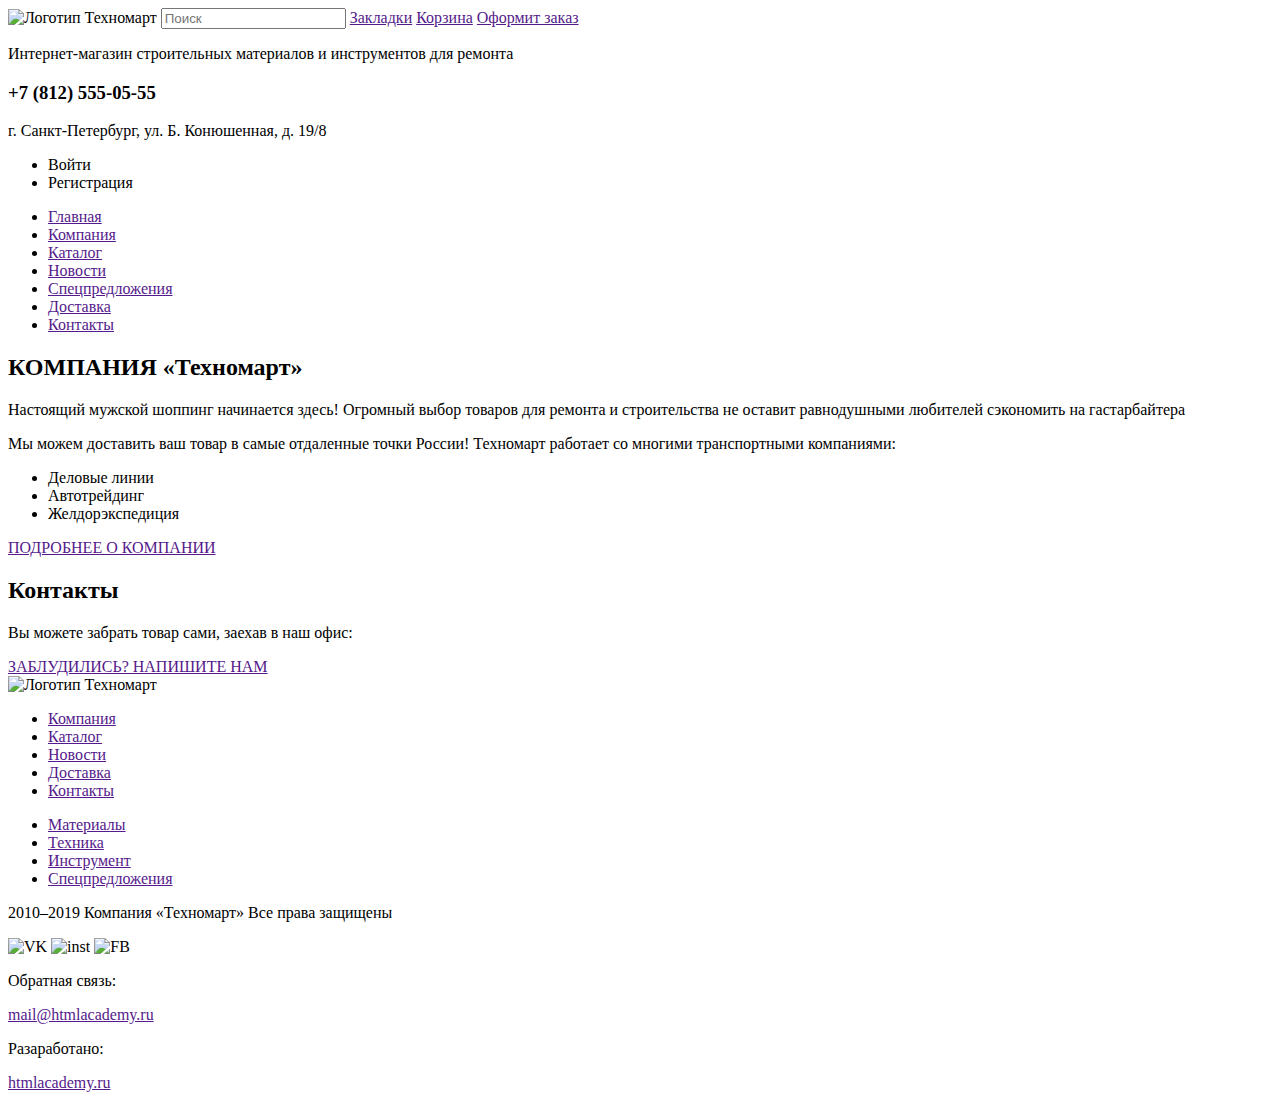
==== index.html @ 0fbef96a "3 задание" ====
<!DOCTYPE html>
<html lang="ru">
  <head>
    <meta charset="utf-8">
    <title>HTML Academy: Техномарт</title>
  </head>
  <body>
    <header class="main-header">
      <nav class="main-navigation">
        <a class="main-header-logo">
          <img src="img/красныйтолстый.PNG" width="220" height="47" alt="Логотип Техномарт">
        </a>
        <input name="search" placeholder="Поиск" type="search">
        <a href="">Закладки</a>
        <a href="">Корзина</a>
        <a href="">Оформит заказ</a>
        <p>Интернет-магазин строительных материалов и инструментов для ремонта</p>
        <h3>+7 (812) 555-05-55</h3>
        <p>г. Санкт-Петербург, ул. Б. Конюшенная, д. 19/8</p>
        <ul class="user-regist">
                <li class="login-link">Войти</li>
                <li class="regist">Регистрация</li>
        </ul>
        <ul class="site-navigation">
                <li><a href="">Главная</a></li>
                <li><a href="">Компания</a></li>
                <li><a href="">Каталог</a></li>
                <li><a href="">Новости</a></li>
                <li><a href="">Спецпредложения</a></li>
                <li><a href="">Доставка</a></li>
                <li><a href="">Контакты</a></li>
        </ul>
        <h2>КОМПАНИЯ «Техномарт» </h2>
        <p>Настоящий мужской шоппинг начинается здесь! Огромный выбор товаров для ремонта и строительства не оставит равнодушными любителей сэкономить на гастарбайтера</p>
        <p>Мы можем доставить ваш товар в самые отдаленные точки России!
          Техномарт работает со многими транспортными компаниями: </p>
          <ul>
                <li>Деловые линии</li>
                <li>Автотрейдинг</li>
                <li>Желдорэкспедиция </li>
          </ul>
          <a href="">ПОДРОБНЕЕ О КОМПАНИИ</a>
          <h2>Контакты</h2>
          <p>Вы можете забрать товар сами, заехав в наш офис:</p>
          <a href="">ЗАБЛУДИЛИСЬ? НАПИШИТЕ НАМ</a>
    </header>
    <footer>
      <nav class="main-navigation">
        <a class="main-footer-logo">
          <img src="img/красныйтолстый.PNG" width="220" height="47" alt="Логотип Техномарт">
        </a>
        <ul class="site-navigation">
                <li><a href="">Компания</a></li>
                <li><a href="">Каталог</a></li>
                <li><a href="">Новости</a></li>
                <li><a href="">Доставка</a></li>
                <li><a href="">Контакты</a></li>
        </ul>
        <ul class="shop-navigation">
                <li><a href="">Материалы</a></li>
                <li><a href="">Техника</a></li>
                <li><a href="">Инструмент</a></li>
                <li><a href="">Спецпредложения</a></li>
        </ul>
        <p>2010–2019 Компания «Техномарт» Все права защищены</p>
        <a class="footer-logo-id">
              <img src="img/vk-icon.PNG" width="42" height="42" alt="VK">
              <img src="img/insta-icon.PNG" width="42" height="42" alt="inst">
              <img src="img/fb-icon.PNG" width="42" height="42" alt="FB">
        </a>
        <nav class="user-listen">
          <p>Обратная связь:</p>
          <a href="">mail@htmlacademy.ru</a>
          <p>Разаработано:</p>
          <a href="">htmlacademy.ru</a>
    </footer>
  </body>
</html>
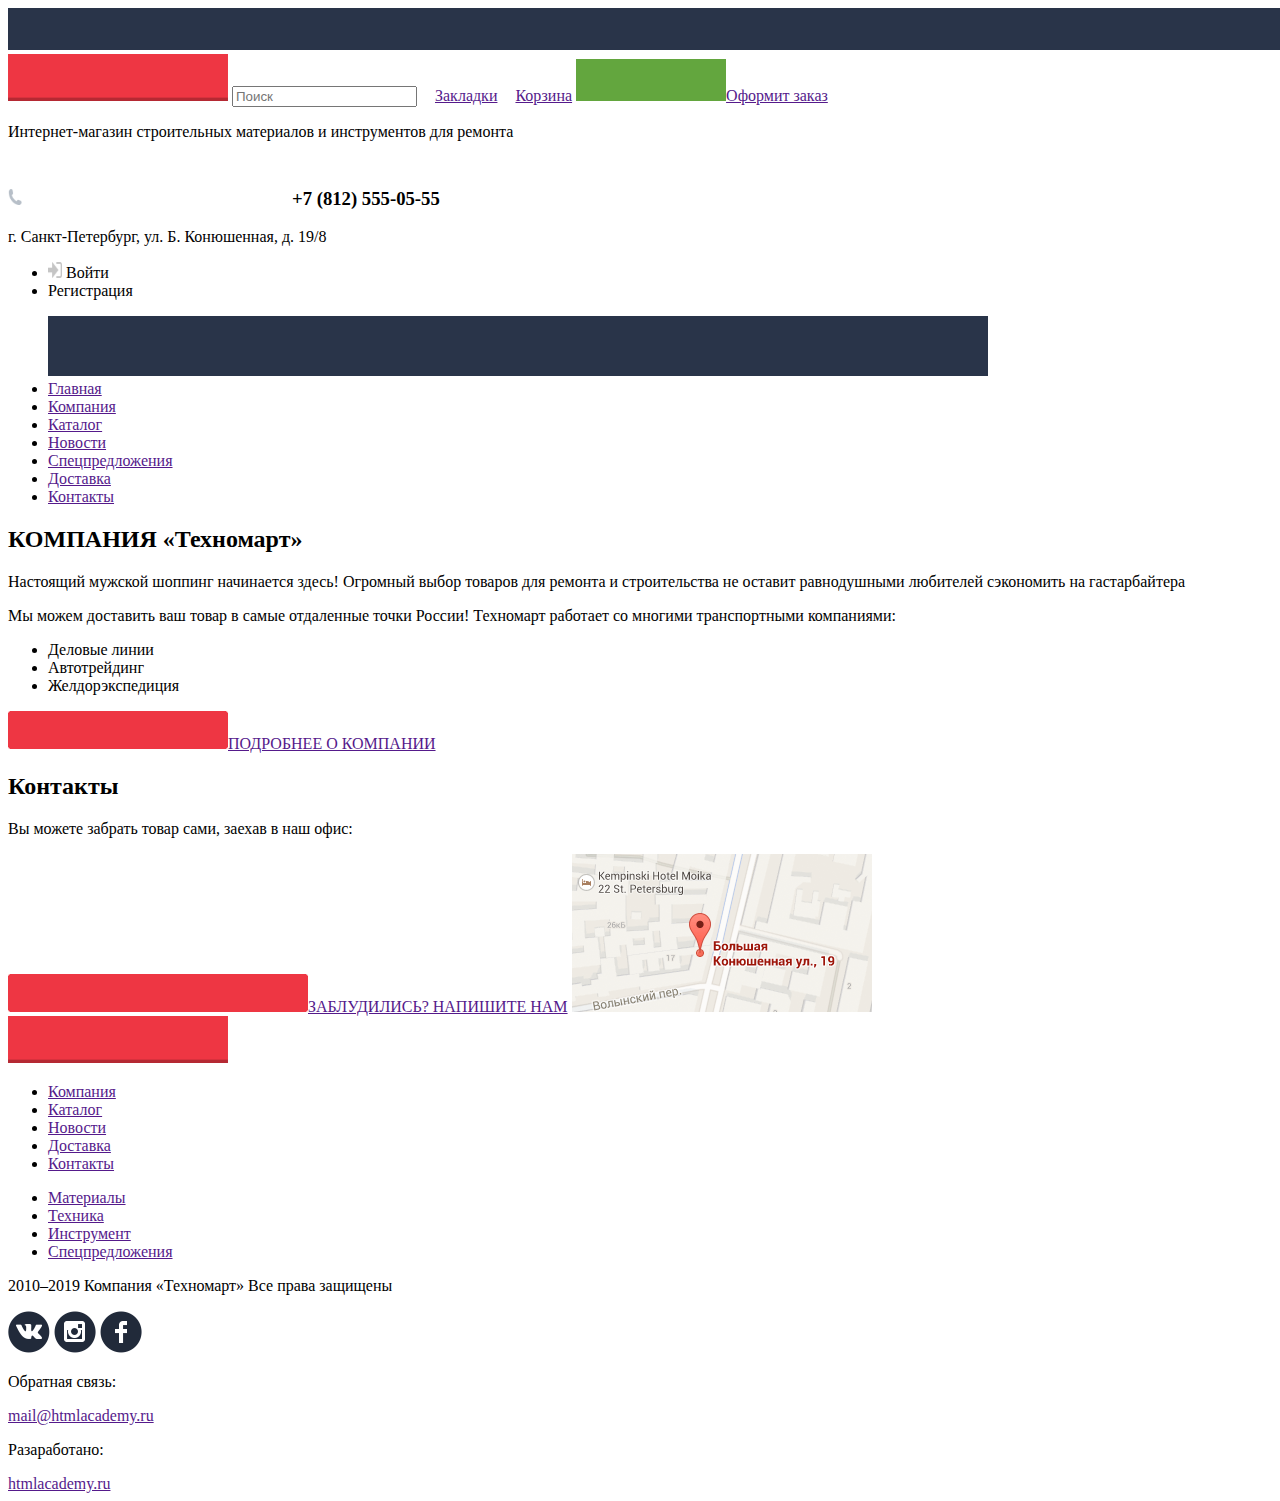
==== commit d73cc892: "3 задание" ====
--- a/index.html
+++ b/index.html
@@ -8,20 +8,21 @@
     <header class="main-header">
       <nav class="main-navigation">
         <a class="main-header-logo">
-          <img src="img/красныйтолстый.PNG" width="220" height="47" alt="Логотип Техномарт">
+          <img src="img/head.png" width="1280" height="42">
+          <img src="img/красныйтолстый.png" width="220" height="47" alt="Tehnonmart">
         </a>
         <input name="search" placeholder="Поиск" type="search">
-        <a href="">Закладки</a>
-        <a href="">Корзина</a>
-        <a href="">Оформит заказ</a>
+        <a href=""><img src="img/icon-bookmark.png" width="14" height="16">Закладки</a>
+        <a href=""><img src="img/cart-icon.png" width="14" height="16">Корзина</a>
+        <a href=""><img src="img/order.png" width="150" height="42">Оформит заказ</a>
         <p>Интернет-магазин строительных материалов и инструментов для ремонта</p>
-        <h3>+7 (812) 555-05-55</h3>
+        <h3><img src="img/icon-phone.png" width="14" height="16"><img src="img/telephone.png" width="270" height="45">+7 (812) 555-05-55</h3>
         <p>г. Санкт-Петербург, ул. Б. Конюшенная, д. 19/8</p>
         <ul class="user-regist">
-                <li class="login-link">Войти</li>
+                <li class="login-link"><img src="img/icon-login.png" width="14" height="16"> Войти</li>
                 <li class="regist">Регистрация</li>
         </ul>
-        <ul class="site-navigation">
+        <ul class="site-navigation"><img src="img/general.png" width="940" height="60">
                 <li><a href="">Главная</a></li>
                 <li><a href="">Компания</a></li>
                 <li><a href="">Каталог</a></li>
@@ -39,15 +40,16 @@
                 <li>Автотрейдинг</li>
                 <li>Желдорэкспедиция </li>
           </ul>
-          <a href="">ПОДРОБНЕЕ О КОМПАНИИ</a>
+          <a href=""> <img src="img/btn2.png" width="220" height="38">ПОДРОБНЕЕ О КОМПАНИИ</a>
           <h2>Контакты</h2>
           <p>Вы можете забрать товар сами, заехав в наш офис:</p>
-          <a href="">ЗАБЛУДИЛИСЬ? НАПИШИТЕ НАМ</a>
+          <a href=""><img src="img/btn.png" width="300" height="38">ЗАБЛУДИЛИСЬ? НАПИШИТЕ НАМ</a>
+          <img src="img/map.png" width="300" height="158">
     </header>
     <footer>
       <nav class="main-navigation">
         <a class="main-footer-logo">
-          <img src="img/красныйтолстый.PNG" width="220" height="47" alt="Логотип Техномарт">
+          <img src="img/красныйтолстый.png" width="220" height="47" alt="Tehnomart">
         </a>
         <ul class="site-navigation">
                 <li><a href="">Компания</a></li>
@@ -64,9 +66,9 @@
         </ul>
         <p>2010–2019 Компания «Техномарт» Все права защищены</p>
         <a class="footer-logo-id">
-              <img src="img/vk-icon.PNG" width="42" height="42" alt="VK">
-              <img src="img/insta-icon.PNG" width="42" height="42" alt="inst">
-              <img src="img/fb-icon.PNG" width="42" height="42" alt="FB">
+              <img src="img/vk-icon.png" width="42" height="42" alt="vk">
+              <img src="img/insta-icon.png" width="42" height="42" alt="inst">
+              <img src="img/fb-icon.png" width="42" height="42" alt="fb">
         </a>
         <nav class="user-listen">
           <p>Обратная связь:</p>
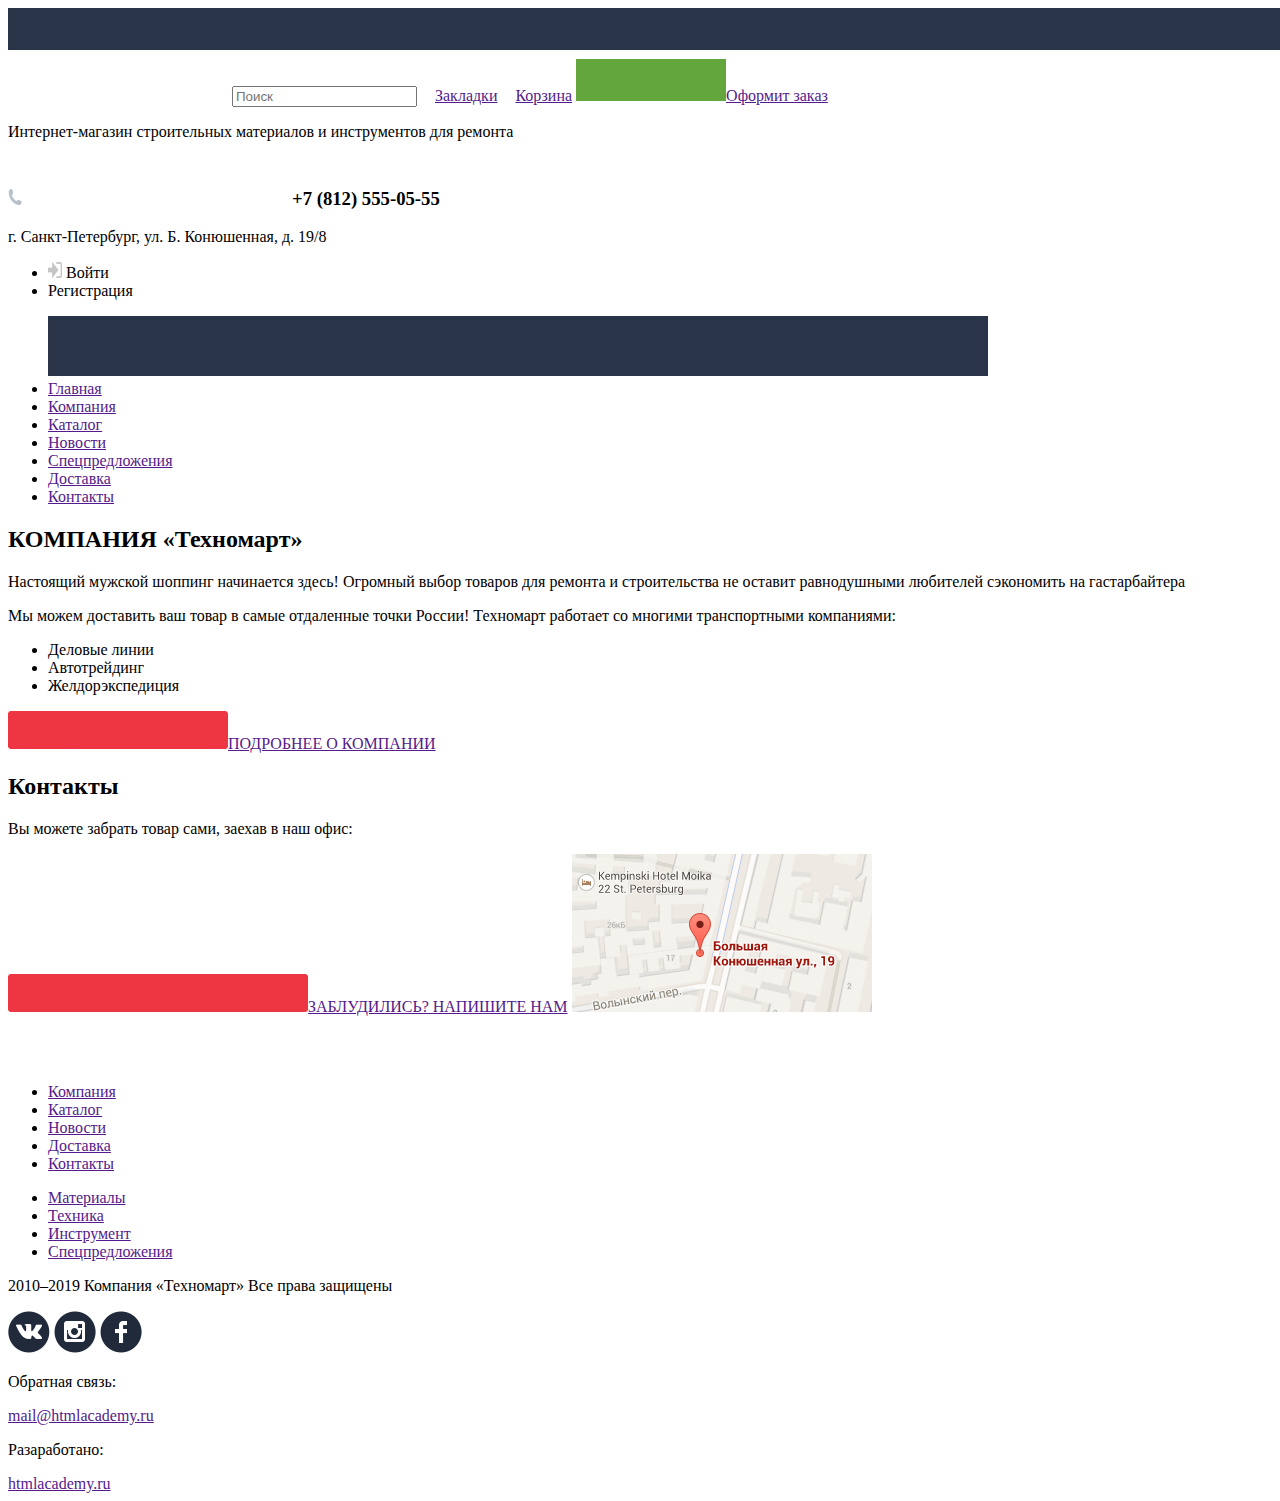
==== commit f80f174e: "3 задание" ====
--- a/index.html
+++ b/index.html
@@ -9,7 +9,7 @@
       <nav class="main-navigation">
         <a class="main-header-logo">
           <img src="img/head.png" width="1280" height="42">
-          <img src="img/красныйтолстый.png" width="220" height="47" alt="Tehnonmart">
+          <img src="img/logo-technomart.svg" width="220" height="47" alt="Tehnonmart">
         </a>
         <input name="search" placeholder="Поиск" type="search">
         <a href=""><img src="img/icon-bookmark.png" width="14" height="16">Закладки</a>
@@ -49,7 +49,7 @@
     <footer>
       <nav class="main-navigation">
         <a class="main-footer-logo">
-          <img src="img/красныйтолстый.png" width="220" height="47" alt="Tehnomart">
+          <img src="img/logo-technomart.svg" width="220" height="47" alt="Tehnomart">
         </a>
         <ul class="site-navigation">
                 <li><a href="">Компания</a></li>
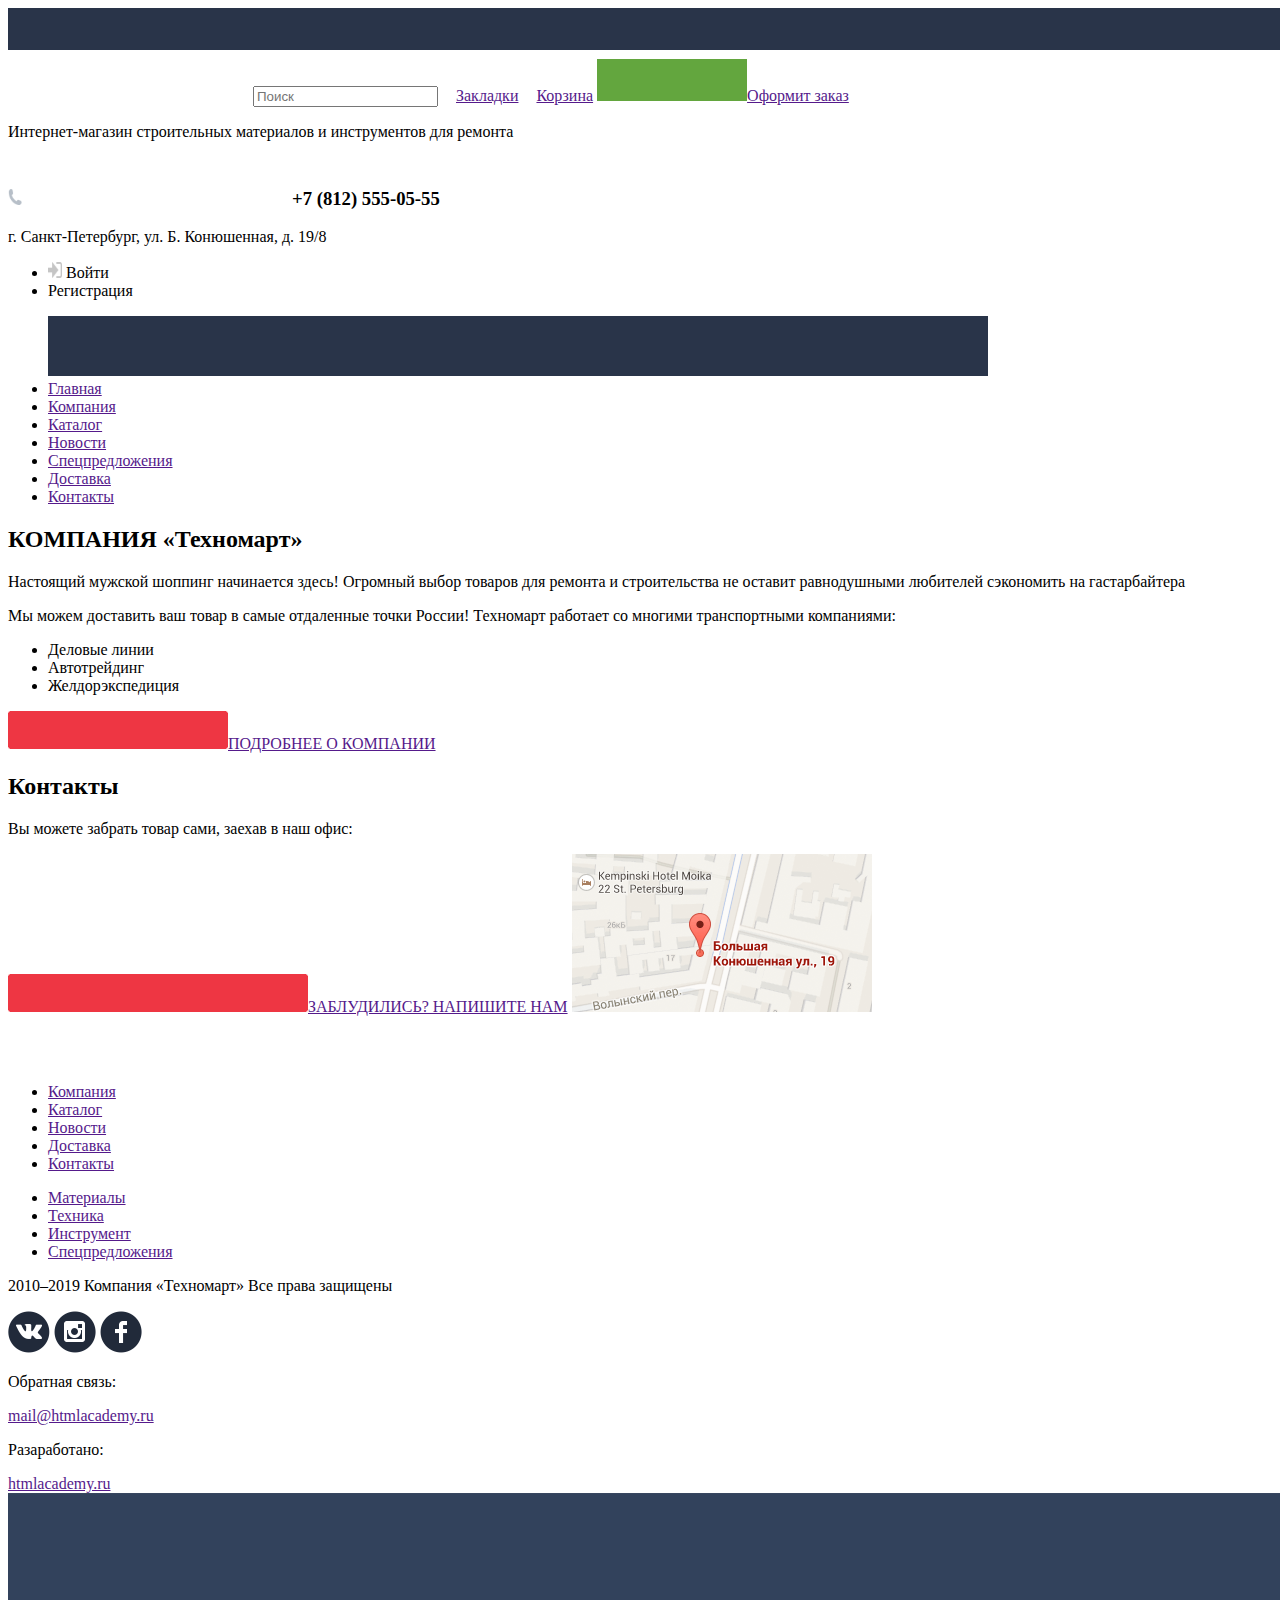
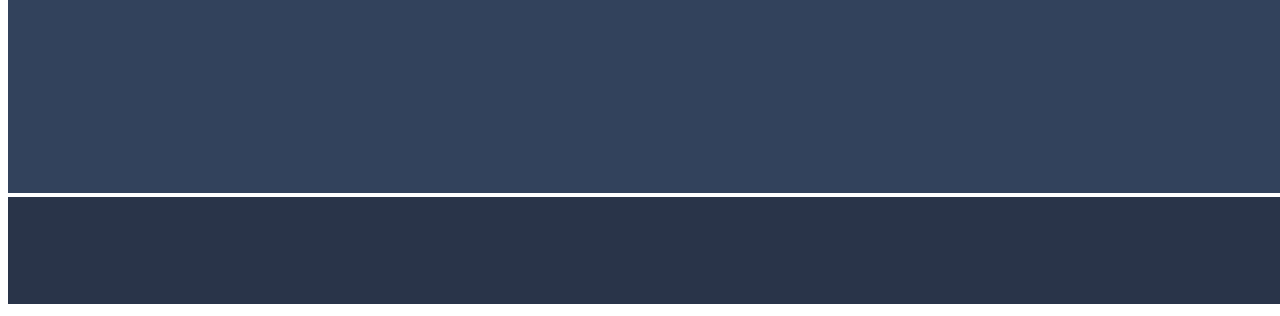
==== commit 5e38ea1a: "3 задание" ====
--- a/index.html
+++ b/index.html
@@ -8,21 +8,22 @@
     <header class="main-header">
       <nav class="main-navigation">
         <a class="main-header-logo">
-          <img src="img/head.png" width="1280" height="42">
+          <img src="img/head.png" width="1280" height="42" alt="heaf">
           <img src="img/logo-technomart.svg" width="220" height="47" alt="Tehnonmart">
         </a>
+        <img src="img/search.png"  width="17" height="17" alt="search">
         <input name="search" placeholder="Поиск" type="search">
-        <a href=""><img src="img/icon-bookmark.png" width="14" height="16">Закладки</a>
-        <a href=""><img src="img/cart-icon.png" width="14" height="16">Корзина</a>
-        <a href=""><img src="img/order.png" width="150" height="42">Оформит заказ</a>
+        <a href=""><img src="img/icon-bookmark.png" width="14" height="16" alt="book">Закладки</a>
+        <a href=""><img src="img/cart-icon.png" width="14" height="16" alt="cartic">Корзина</a>
+        <a href=""><img src="img/order.png" width="150" height="42" alt="order">Оформит заказ</a>
         <p>Интернет-магазин строительных материалов и инструментов для ремонта</p>
-        <h3><img src="img/icon-phone.png" width="14" height="16"><img src="img/telephone.png" width="270" height="45">+7 (812) 555-05-55</h3>
+        <h3><img src="img/icon-phone.png" width="14" height="16" alt="phone"><img src="img/telephone.png" width="270" height="45" alt="telep">+7 (812) 555-05-55</h3>
         <p>г. Санкт-Петербург, ул. Б. Конюшенная, д. 19/8</p>
         <ul class="user-regist">
-                <li class="login-link"><img src="img/icon-login.png" width="14" height="16"> Войти</li>
+                <li class="login-link"><img src="img/icon-login.png" width="14" height="16" alt="iclog"> Войти</li>
                 <li class="regist">Регистрация</li>
         </ul>
-        <ul class="site-navigation"><img src="img/general.png" width="940" height="60">
+        <ul class="site-navigation"><img src="img/general.png" width="940" height="60" alt="gen">
                 <li><a href="">Главная</a></li>
                 <li><a href="">Компания</a></li>
                 <li><a href="">Каталог</a></li>
@@ -40,11 +41,11 @@
                 <li>Автотрейдинг</li>
                 <li>Желдорэкспедиция </li>
           </ul>
-          <a href=""> <img src="img/btn2.png" width="220" height="38">ПОДРОБНЕЕ О КОМПАНИИ</a>
+          <a href=""> <img src="img/btn2.png" width="220" height="38" alt="btn2">ПОДРОБНЕЕ О КОМПАНИИ</a>
           <h2>Контакты</h2>
           <p>Вы можете забрать товар сами, заехав в наш офис:</p>
-          <a href=""><img src="img/btn.png" width="300" height="38">ЗАБЛУДИЛИСЬ? НАПИШИТЕ НАМ</a>
-          <img src="img/map.png" width="300" height="158">
+          <a href=""><img src="img/btn.png" width="300" height="38" alt="btn">ЗАБЛУДИЛИСЬ? НАПИШИТЕ НАМ</a>
+          <img src="img/map.png" width="300" height="158" alt="map">
     </header>
     <footer>
       <nav class="main-navigation">
@@ -75,6 +76,8 @@
           <a href="">mail@htmlacademy.ru</a>
           <p>Разаработано:</p>
           <a href="">htmlacademy.ru</a>
+          <img src="img/footer.png" width="1917" height="300" alt="foot">
+          <img src="img/setibackground.png" width="1917" height="107" alt="setiback">
     </footer>
   </body>
 </html>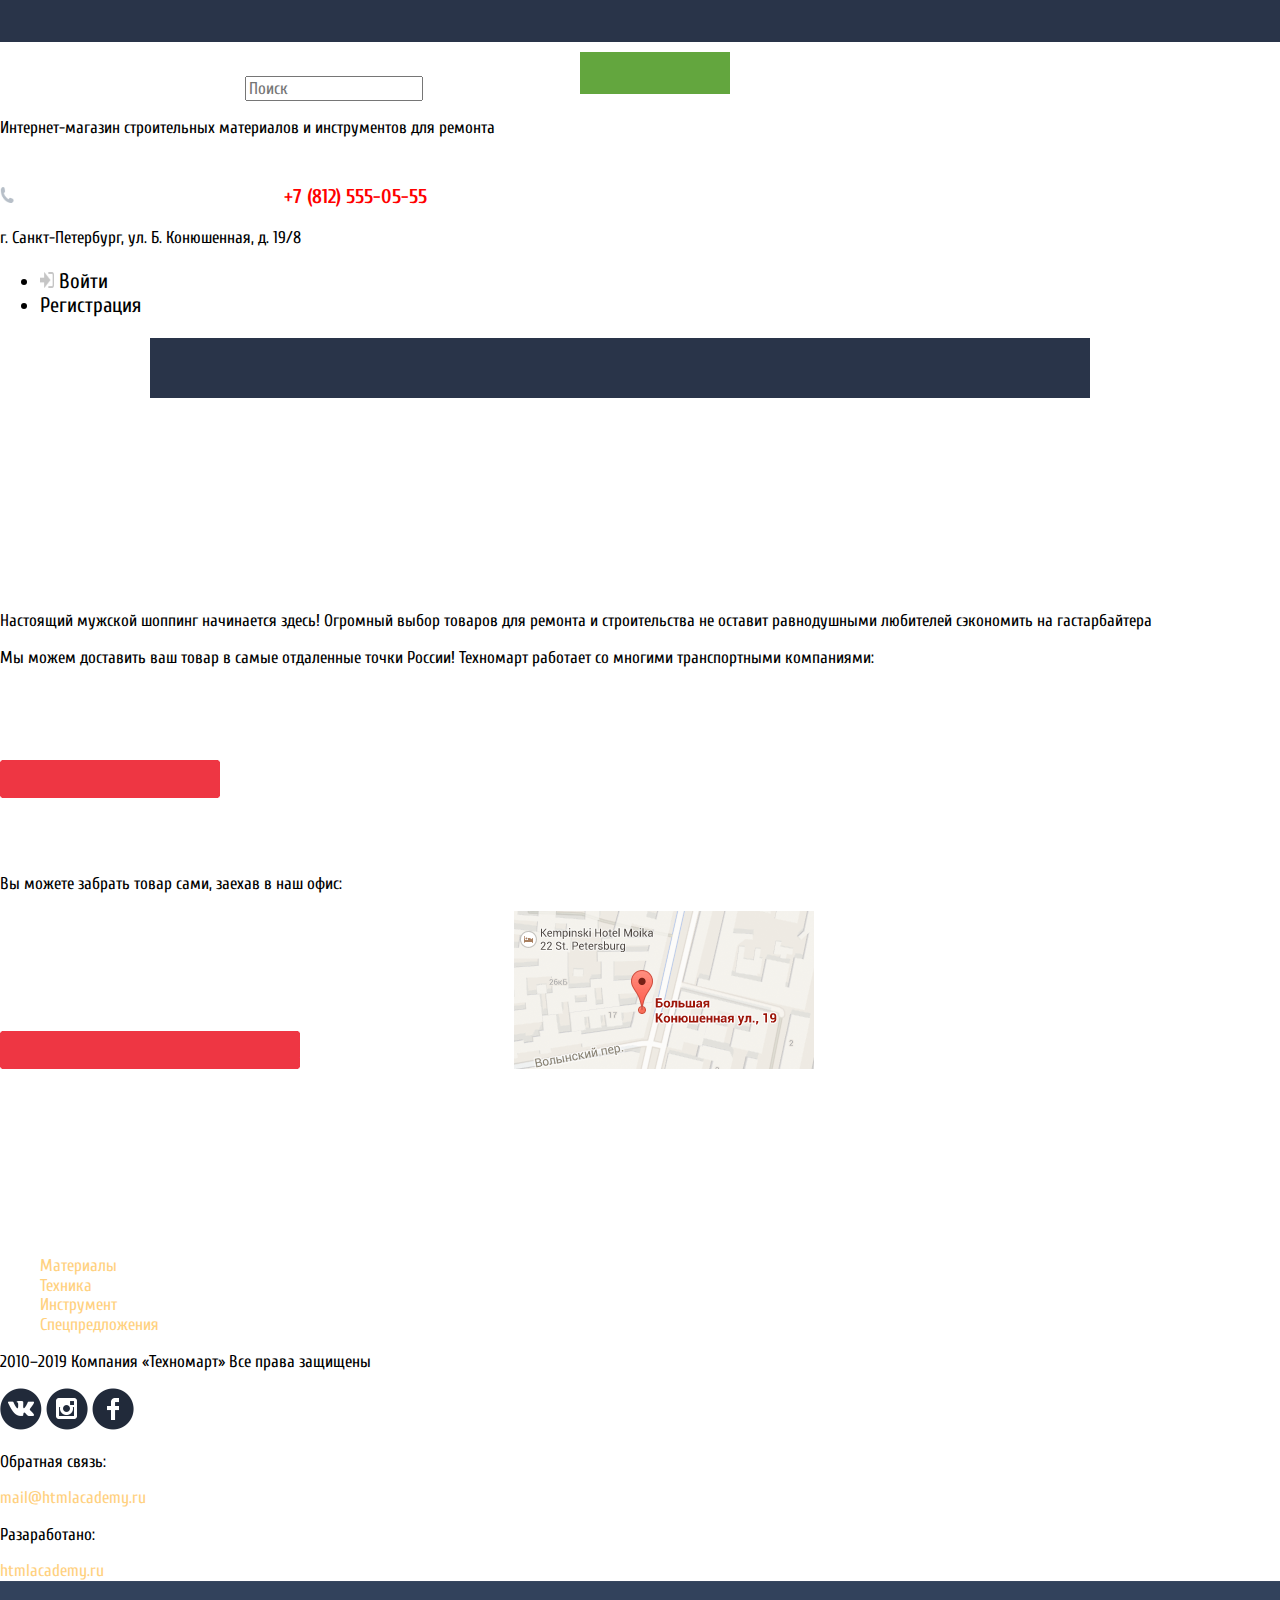
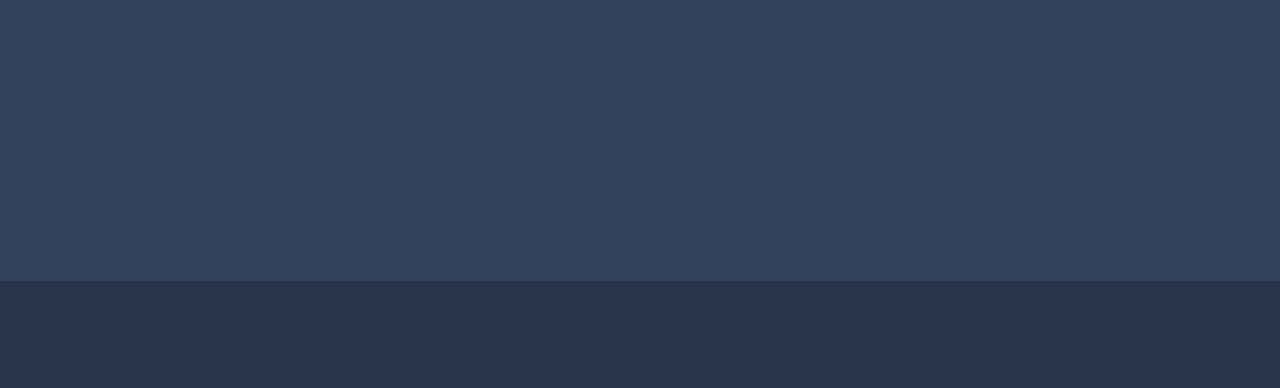
==== commit 64d85d73: "4 урок" ====
--- a/index.html
+++ b/index.html
@@ -3,6 +3,9 @@
   <head>
     <meta charset="utf-8">
     <title>HTML Academy: Техномарт</title>
+    <link href="https://fonts.googleapis.com/css?family=Cuprum:400,700&display=swap&subset=cyrillic" rel="stylesheet">
+    <link href="css/normalize.css" rel="stylesheet">
+    <link href="css/style.css" rel="stylesheet">
   </head>
   <body>
     <header class="main-header">
--- a/css/style.css
+++ b/css/style.css
@@ -0,0 +1,47 @@
+body{
+    font-family: 'Cuprum', sans-serif;
+    background: f3f7f8;
+    font-size: 17px;
+    font-weight: 700px;
+    color: white;
+    width: 1200px;
+}
+
+p{
+    color: black;
+}
+
+a {
+    text-decoration: none;
+    color: white;
+}
+
+.user-regist {
+    font-size: 21px;
+    color: black;
+}
+
+.shop-navigation a {
+    color: #ffd180;
+}
+
+.user-listen a {
+    color: #ffd180;
+}
+
+h3{
+    color: red;
+}
+
+.user-listen a:focus, 
+.user-regist a:hover {
+    color: red;
+}
+
+.user-listen img {
+    display: block;
+}
+
+.site-navigation  {
+    text-align: center;
+}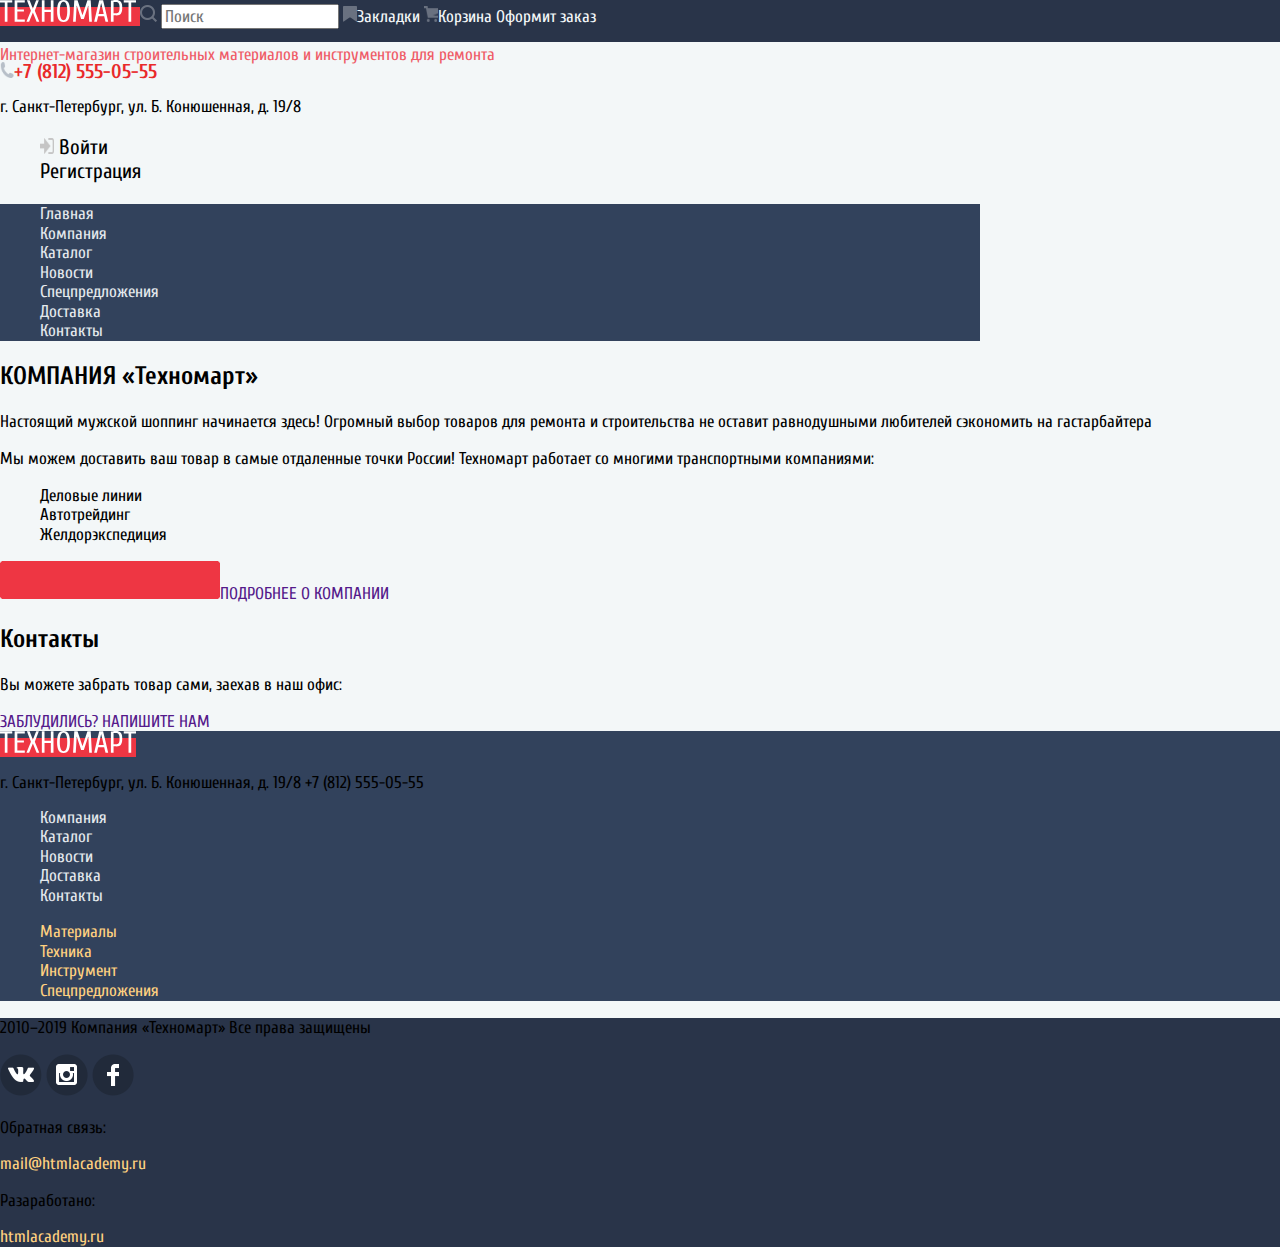
==== commit cfc6dcd1: "4 задание" ====
--- a/index.html
+++ b/index.html
@@ -11,30 +11,34 @@
     <header class="main-header">
       <nav class="main-navigation">
         <a class="main-header-logo">
-          <img src="img/head.png" width="1280" height="42" alt="heaf">
-          <img src="img/logo-technomart.svg" width="220" height="47" alt="Tehnonmart">
+          <img src="img/logo-technomart.svg" alt="Tehnonmart">
         </a>
         <img src="img/search.png"  width="17" height="17" alt="search">
         <input name="search" placeholder="Поиск" type="search">
         <a href=""><img src="img/icon-bookmark.png" width="14" height="16" alt="book">Закладки</a>
         <a href=""><img src="img/cart-icon.png" width="14" height="16" alt="cartic">Корзина</a>
-        <a href=""><img src="img/order.png" width="150" height="42" alt="order">Оформит заказ</a>
+        <a href="">Оформит заказ</a>
         <p>Интернет-магазин строительных материалов и инструментов для ремонта</p>
-        <h3><img src="img/icon-phone.png" width="14" height="16" alt="phone"><img src="img/telephone.png" width="270" height="45" alt="telep">+7 (812) 555-05-55</h3>
+      </nav>
+      <nav class="log"> 
+        <h3><img src="img/icon-phone.png" width="14" height="16" alt="phone">+7 (812) 555-05-55</h3>
         <p>г. Санкт-Петербург, ул. Б. Конюшенная, д. 19/8</p>
         <ul class="user-regist">
                 <li class="login-link"><img src="img/icon-login.png" width="14" height="16" alt="iclog"> Войти</li>
                 <li class="regist">Регистрация</li>
         </ul>
-        <ul class="site-navigation"><img src="img/general.png" width="940" height="60" alt="gen">
-                <li><a href="">Главная</a></li>
+      </nav>
+      <nav class="site">
+        <ul class="site-navigation">
+                <li><a href="index.html">Главная</a></li>
                 <li><a href="">Компания</a></li>
-                <li><a href="">Каталог</a></li>
+                <li><a href="catalog.html">Каталог</a></li>
                 <li><a href="">Новости</a></li>
                 <li><a href="">Спецпредложения</a></li>
                 <li><a href="">Доставка</a></li>
                 <li><a href="">Контакты</a></li>
         </ul>
+      </nav>
         <h2>КОМПАНИЯ «Техномарт» </h2>
         <p>Настоящий мужской шоппинг начинается здесь! Огромный выбор товаров для ремонта и строительства не оставит равнодушными любителей сэкономить на гастарбайтера</p>
         <p>Мы можем доставить ваш товар в самые отдаленные точки России!
@@ -47,14 +51,14 @@
           <a href=""> <img src="img/btn2.png" width="220" height="38" alt="btn2">ПОДРОБНЕЕ О КОМПАНИИ</a>
           <h2>Контакты</h2>
           <p>Вы можете забрать товар сами, заехав в наш офис:</p>
-          <a href=""><img src="img/btn.png" width="300" height="38" alt="btn">ЗАБЛУДИЛИСЬ? НАПИШИТЕ НАМ</a>
-          <img src="img/map.png" width="300" height="158" alt="map">
+          <a href="">ЗАБЛУДИЛИСЬ? НАПИШИТЕ НАМ</a>
     </header>
     <footer>
-      <nav class="main-navigation">
+      <nav class="main-navigation1">
         <a class="main-footer-logo">
-          <img src="img/logo-technomart.svg" width="220" height="47" alt="Tehnomart">
+          <img src="img/logo-technomart.svg" alt="Tehnomart">
         </a>
+        <p>г. Санкт-Петербург, ул. Б. Конюшенная, д. 19/8 +7 (812) 555-05-55</p>
         <ul class="site-navigation">
                 <li><a href="">Компания</a></li>
                 <li><a href="">Каталог</a></li>
@@ -68,19 +72,19 @@
                 <li><a href="">Инструмент</a></li>
                 <li><a href="">Спецпредложения</a></li>
         </ul>
+      </nav>
+      <nav class="user-listen">
         <p>2010–2019 Компания «Техномарт» Все права защищены</p>
         <a class="footer-logo-id">
               <img src="img/vk-icon.png" width="42" height="42" alt="vk">
               <img src="img/insta-icon.png" width="42" height="42" alt="inst">
               <img src="img/fb-icon.png" width="42" height="42" alt="fb">
         </a>
-        <nav class="user-listen">
           <p>Обратная связь:</p>
           <a href="">mail@htmlacademy.ru</a>
           <p>Разаработано:</p>
           <a href="">htmlacademy.ru</a>
-          <img src="img/footer.png" width="1917" height="300" alt="foot">
-          <img src="img/setibackground.png" width="1917" height="107" alt="setiback">
+      </nav>
     </footer>
   </body>
 </html>--- a/css/style.css
+++ b/css/style.css
@@ -1,47 +1,82 @@
-body{
-    font-family: 'Cuprum', sans-serif;
-    background: f3f7f8;
+body {
+    font-family: 'Cuprum', "Arial", sans-serif;
+    background: #f3f7f8;
     font-size: 17px;
-    font-weight: 700px;
-    color: white;
-    width: 1200px;
 }
 
-p{
-    color: black;
+.main-navigation {
+    background-color: #293449;
+    height: 42px;
 }
 
-a {
-    text-decoration: none;
-    color: white;
+.main-header-logo, .main-footer-logo {
+    background-color: #ee3643;
 }
+
+.log h3 {
+    color: #e9292a;
+    line-height: 17px;
+}
+
+.log p {
+    line-height: 14px;
+}
+
+.site-navigation {
+    background-color: #32425c;
+    display: center;
+    width: 940px;
+}
+
+.main-navigation p {
+    color: #ef5c67;
+    line-height: 17px;
+}
+
+.main-navigation a{
+    color: #f3f7f8;
+} 
 
 .user-regist {
     font-size: 21px;
     color: black;
 }
 
+.site-navigation a{
+    color: #e4e9ed;
+    line-height: 18px;
+}
+
 .shop-navigation a {
     color: #ffd180;
+}
+
+.main-navigation1 {
+    background-color: #32425c;
+ }
+ 
+ .main-navigation1 p {
+     line-height: 16px;
+ }
+
+.user-listen{
+    background-color: #293449;
 }
 
 .user-listen a {
     color: #ffd180;
 }
 
-h3{
-    color: red;
+ul, a {
+    list-style-type: none;
+    text-decoration: none;
 }
 
-.user-listen a:focus, 
-.user-regist a:hover {
-    color: red;
+.user-regist:hover,
+.user-regist a{
+    color: #ee3643;
 }
 
-.user-listen img {
-    display: block;
-}
-
-.site-navigation  {
-    text-align: center;
+.footer-logo-id a:focus {
+    color: #ee3643;;
 }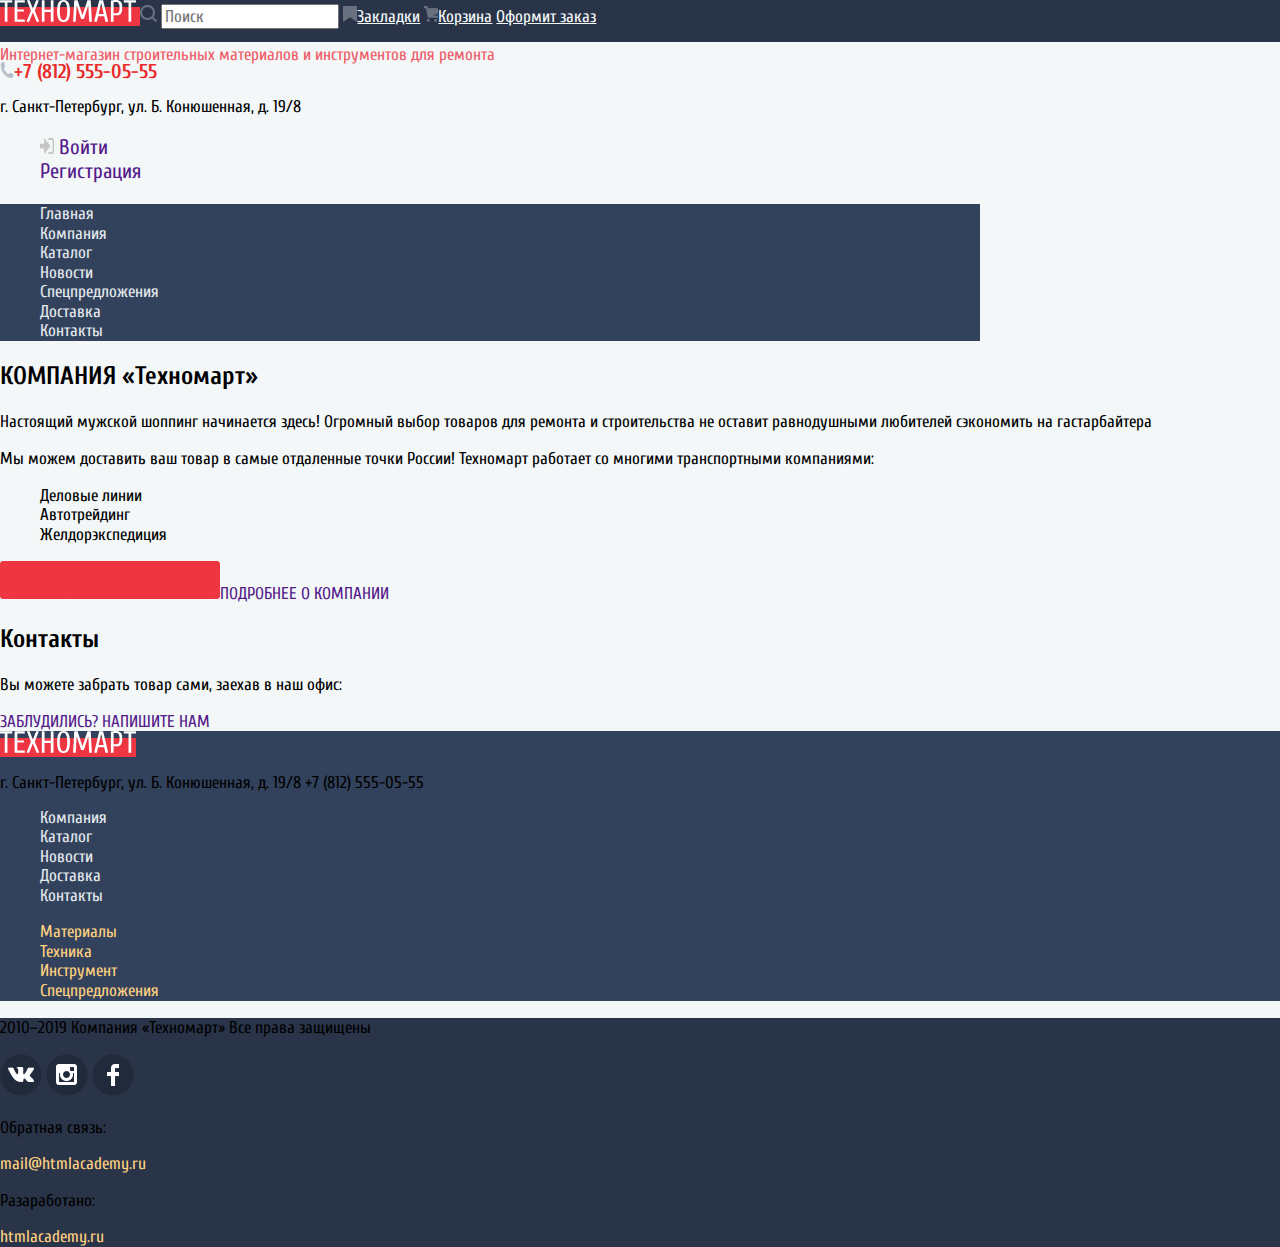
==== commit 7a371a1f: "задание 4" ====
--- a/index.html
+++ b/index.html
@@ -24,8 +24,8 @@
         <h3><img src="img/icon-phone.png" width="14" height="16" alt="phone">+7 (812) 555-05-55</h3>
         <p>г. Санкт-Петербург, ул. Б. Конюшенная, д. 19/8</p>
         <ul class="user-regist">
-                <li class="login-link"><img src="img/icon-login.png" width="14" height="16" alt="iclog"> Войти</li>
-                <li class="regist">Регистрация</li>
+                <a href=""><li class="login-link"><img src="img/icon-login.png" width="14" height="16" alt="iclog"> Войти</li></a>
+                <a href=""><li class="regist">Регистрация</li></a>
         </ul>
       </nav>
       <nav class="site">
@@ -39,6 +39,7 @@
                 <li><a href="">Контакты</a></li>
         </ul>
       </nav>
+      <nav class="company">
         <h2>КОМПАНИЯ «Техномарт» </h2>
         <p>Настоящий мужской шоппинг начинается здесь! Огромный выбор товаров для ремонта и строительства не оставит равнодушными любителей сэкономить на гастарбайтера</p>
         <p>Мы можем доставить ваш товар в самые отдаленные точки России!
@@ -52,6 +53,7 @@
           <h2>Контакты</h2>
           <p>Вы можете забрать товар сами, заехав в наш офис:</p>
           <a href="">ЗАБЛУДИЛИСЬ? НАПИШИТЕ НАМ</a>
+      </nav>
     </header>
     <footer>
       <nav class="main-navigation1">
@@ -59,9 +61,9 @@
           <img src="img/logo-technomart.svg" alt="Tehnomart">
         </a>
         <p>г. Санкт-Петербург, ул. Б. Конюшенная, д. 19/8 +7 (812) 555-05-55</p>
-        <ul class="site-navigation">
-                <li><a href="">Компания</a></li>
-                <li><a href="">Каталог</a></li>
+        <ul class="site-navigation1">
+                <li><a href="index.html">Компания</a></li>
+                <li><a href="catalog.html">Каталог</a></li>
                 <li><a href="">Новости</a></li>
                 <li><a href="">Доставка</a></li>
                 <li><a href="">Контакты</a></li>
@@ -76,9 +78,9 @@
       <nav class="user-listen">
         <p>2010–2019 Компания «Техномарт» Все права защищены</p>
         <a class="footer-logo-id">
-              <img src="img/vk-icon.png" width="42" height="42" alt="vk">
-              <img src="img/insta-icon.png" width="42" height="42" alt="inst">
-              <img src="img/fb-icon.png" width="42" height="42" alt="fb">
+              <a href=""><img src="img/vk-icon.png" width="42" height="42" alt="vk"></a>
+              <a href=""><img src="img/insta-icon.png" width="42" height="42" alt="inst"></a>
+              <a href=""><img src="img/fb-icon.png" width="42" height="42" alt="fb"></a>
         </a>
           <p>Обратная связь:</p>
           <a href="">mail@htmlacademy.ru</a>
--- a/css/style.css
+++ b/css/style.css
@@ -47,6 +47,15 @@
     line-height: 18px;
 }
 
+.site-navigation a:hover{
+    background-color: #293449;
+}
+
+.site-navigation a:focus{
+    color: #8e939c;
+    background-color: #1d2739;
+}
+
 .shop-navigation a {
     color: #ffd180;
 }
@@ -67,16 +76,68 @@
     color: #ffd180;
 }
 
-ul, a {
+.site ul,
+.site a{
     list-style-type: none;
     text-decoration: none;
 }
 
-.user-regist:hover,
-.user-regist a{
+.user-regist{
+    list-style-type: none;
+}
+
+.user-listen a{
+    list-style-type: none;
+    text-decoration: none;
+}
+
+.user-listen a:focus{
+    color: #c73644;
+}
+
+.company ul,
+.company a{
+    list-style-type: none;
+    text-decoration: none;
+}
+
+.main-navigation1 a,
+.main-navigation1 ul{
+    list-style-type: none;
+    text-decoration: none;
+}
+
+.log a{
+    list-style-type: none;
+    text-decoration: none;
+}
+
+.user-regist a:hover{
     color: #ee3643;
+}
+
+.user-regist a:focus{
+    color: #c7c7c7;
 }
 
 .footer-logo-id a:focus {
     color: #ee3643;;
-}+}
+
+.user-regist a:focus{
+    color: #b2b2b2;
+}
+
+.site-navigation1 a{
+    color: #e4e9ed;
+    line-height: 18px;
+}
+
+.site-navigation1 a:focus{
+    color: #929caa;
+}
+
+.shop-navigation a:focus{
+    color: #998a6e;
+}
+
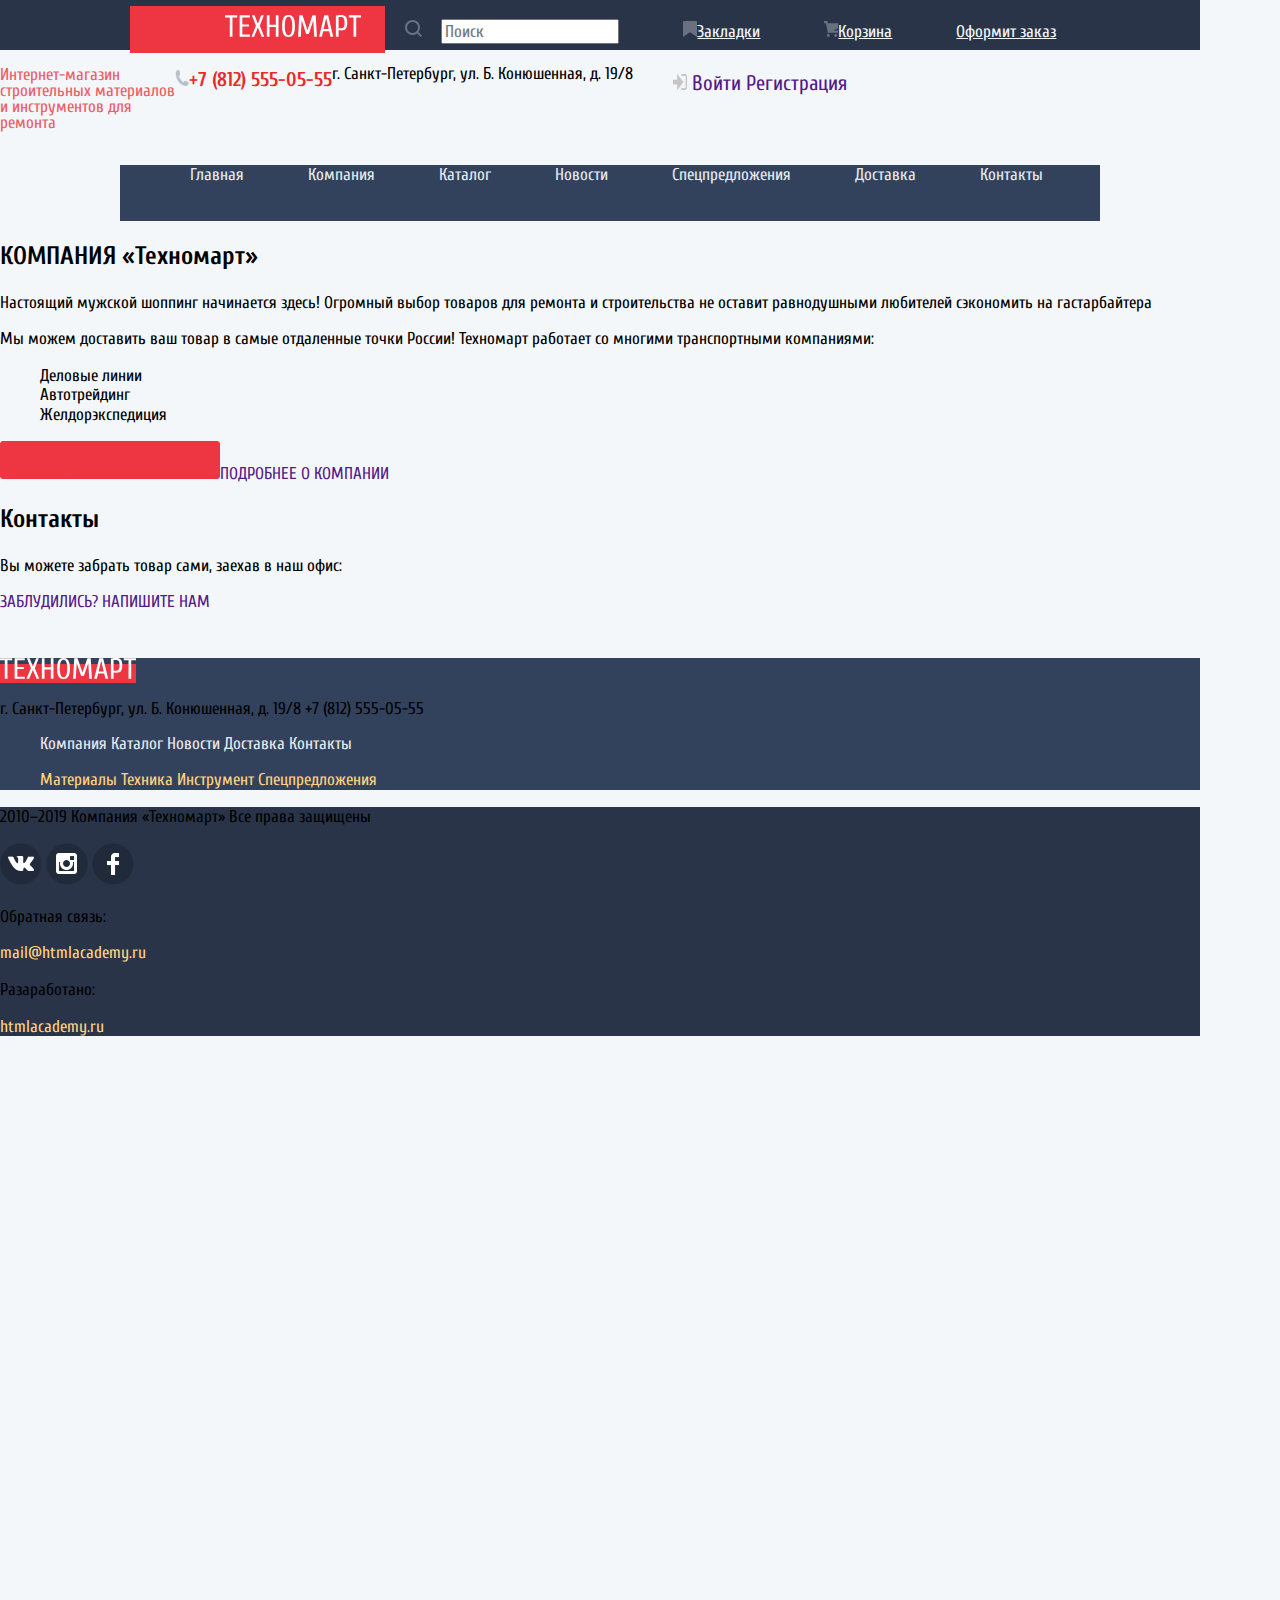
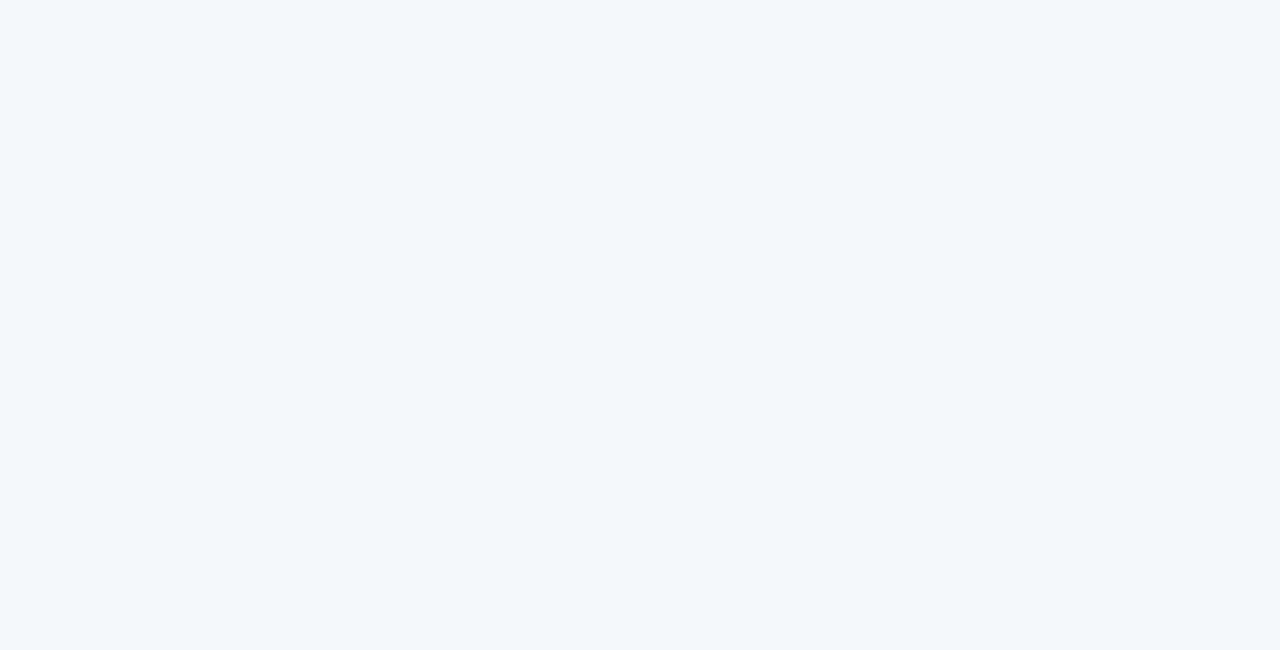
==== commit f9bb36eb: "урок сетки" ====
--- a/index.html
+++ b/index.html
@@ -18,9 +18,9 @@
         <a href=""><img src="img/icon-bookmark.png" width="14" height="16" alt="book">Закладки</a>
         <a href=""><img src="img/cart-icon.png" width="14" height="16" alt="cartic">Корзина</a>
         <a href="">Оформит заказ</a>
-        <p>Интернет-магазин строительных материалов и инструментов для ремонта</p>
       </nav>
       <nav class="log"> 
+        <p>Интернет-магазин строительных материалов и инструментов для ремонта</p>
         <h3><img src="img/icon-phone.png" width="14" height="16" alt="phone">+7 (812) 555-05-55</h3>
         <p>г. Санкт-Петербург, ул. Б. Конюшенная, д. 19/8</p>
         <ul class="user-regist">
@@ -78,9 +78,9 @@
       <nav class="user-listen">
         <p>2010–2019 Компания «Техномарт» Все права защищены</p>
         <a class="footer-logo-id">
-              <a href=""><img src="img/vk-icon.png" width="42" height="42" alt="vk"></a>
-              <a href=""><img src="img/insta-icon.png" width="42" height="42" alt="inst"></a>
-              <a href=""><img src="img/fb-icon.png" width="42" height="42" alt="fb"></a>
+              <img src="img/vk-icon.png" width="42" height="42" alt="vk">
+              <img src="img/insta-icon.png" width="42" height="42" alt="inst">
+              <img src="img/fb-icon.png" width="42" height="42" alt="fb">
         </a>
           <p>Обратная связь:</p>
           <a href="">mail@htmlacademy.ru</a>
--- a/css/style.css
+++ b/css/style.css
@@ -9,13 +9,17 @@
     height: 42px;
 }
 
-.main-header-logo, .main-footer-logo {
+.main-header-logo {
+    background-color: #ee3643;
+}
+
+.main-footer-logo {
     background-color: #ee3643;
 }
 
 .log h3 {
     color: #e9292a;
-    line-height: 17px;
+    line-height: 16px;
 }
 
 .log p {
@@ -28,9 +32,14 @@
     width: 940px;
 }
 
-.main-navigation p {
+.log p:nth-child(1) {
     color: #ef5c67;
-    line-height: 17px;
+    line-height: 16px;
+}
+
+.log p:nth-child(2) {
+    color: #32425c;
+    line-height: 16px;
 }
 
 .main-navigation a{
@@ -141,3 +150,82 @@
     color: #998a6e;
 }
 
+/* сетки */
+
+
+html,
+body {
+    width: 1200px;
+    height: 2250px;
+    background-color: #f4f7f9;
+}
+
+.main-header {
+    margin-bottom: 46px;
+}
+
+.main-navigation {
+    min-height: 50px;
+}
+
+.main-header-logo {
+    padding-top: 16px;
+    padding-bottom: 12px;
+    padding-right: 20px;
+    margin-left: 130px;
+    height: 16px;
+    width: 220px; 
+}
+
+.main-header-logo img {
+    margin-top: 15px;
+    margin-left: 35px;
+}
+
+.main-navigation img:nth-child(2) {
+    margin-left: 20px;
+    padding-right: 15px;
+    padding-top: 10px;
+}
+
+.main-navigation a {
+    padding-left: 60px;
+}
+
+.log {
+    display: flex;
+    position: relative;
+}
+
+.log p:nth-child(1) {
+    text-align:left;
+    width: 175px;
+}
+
+.log h3 {
+    text-align:center;
+}
+
+.user-regist li {
+    display: inline;
+}
+
+.site-navigation {
+    margin-left: 120px;
+    height: 56px;
+}
+
+.site-navigation li {
+    display: inline;
+    padding: 30px;
+
+}
+
+.site-navigation1 li {
+    display: inline;
+}
+
+.shop-navigation li {
+    display: inline;
+}
+
